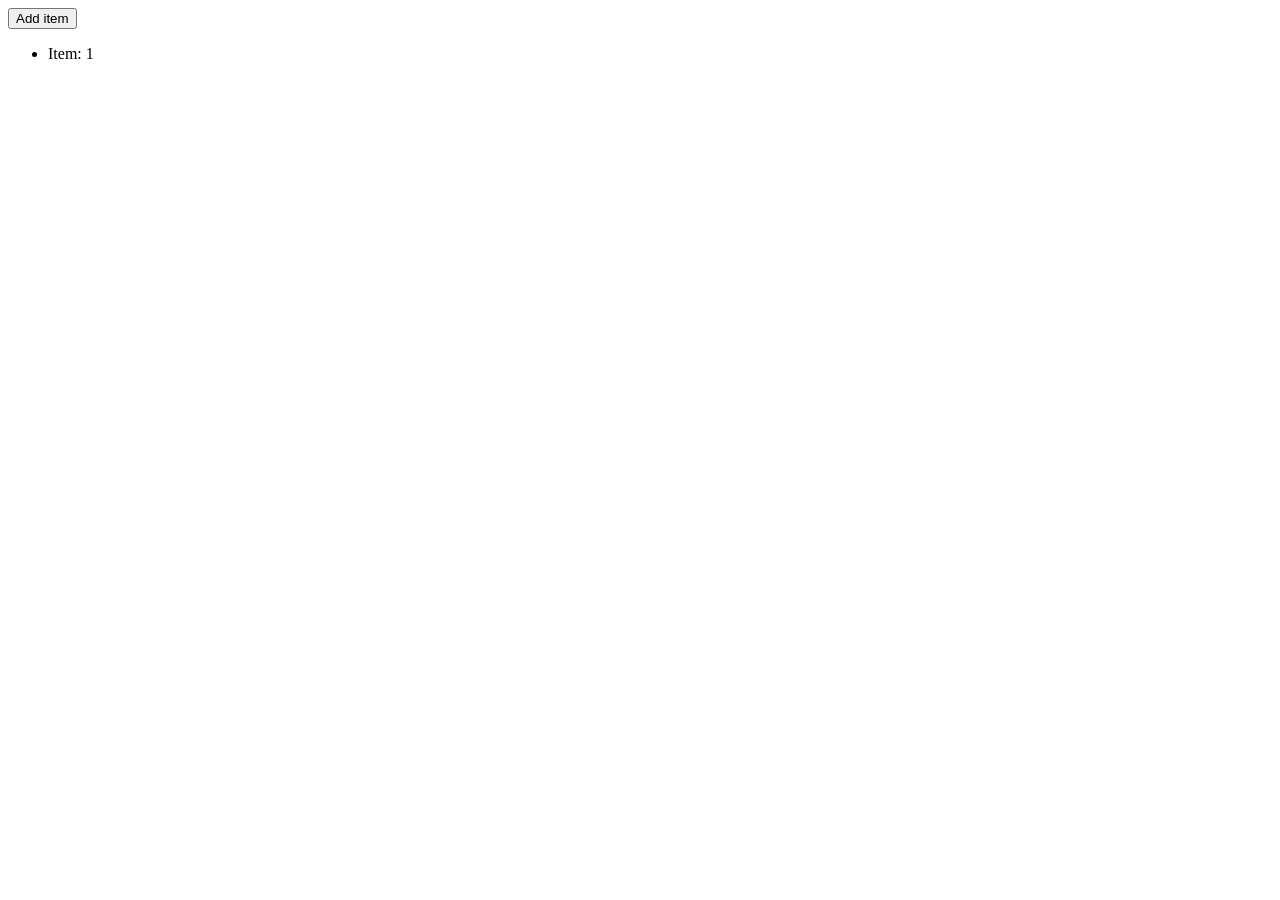
==== index.html @ 674bf066 "Initial core library" ====
<!DOCTYPE html>
<html lang="en">

<head>
	<meta charset="UTF-8">
	<meta http-equiv="X-UA-Compatible" content="IE=edge">
	<meta name="viewport" content="width=device-width, initial-scale=1.0">
	<title>Advance Todo List</title>
</head>

<body>
	<div id='root'></div>
	<script type="module" src='./index.js'></script>
</body>

</html>
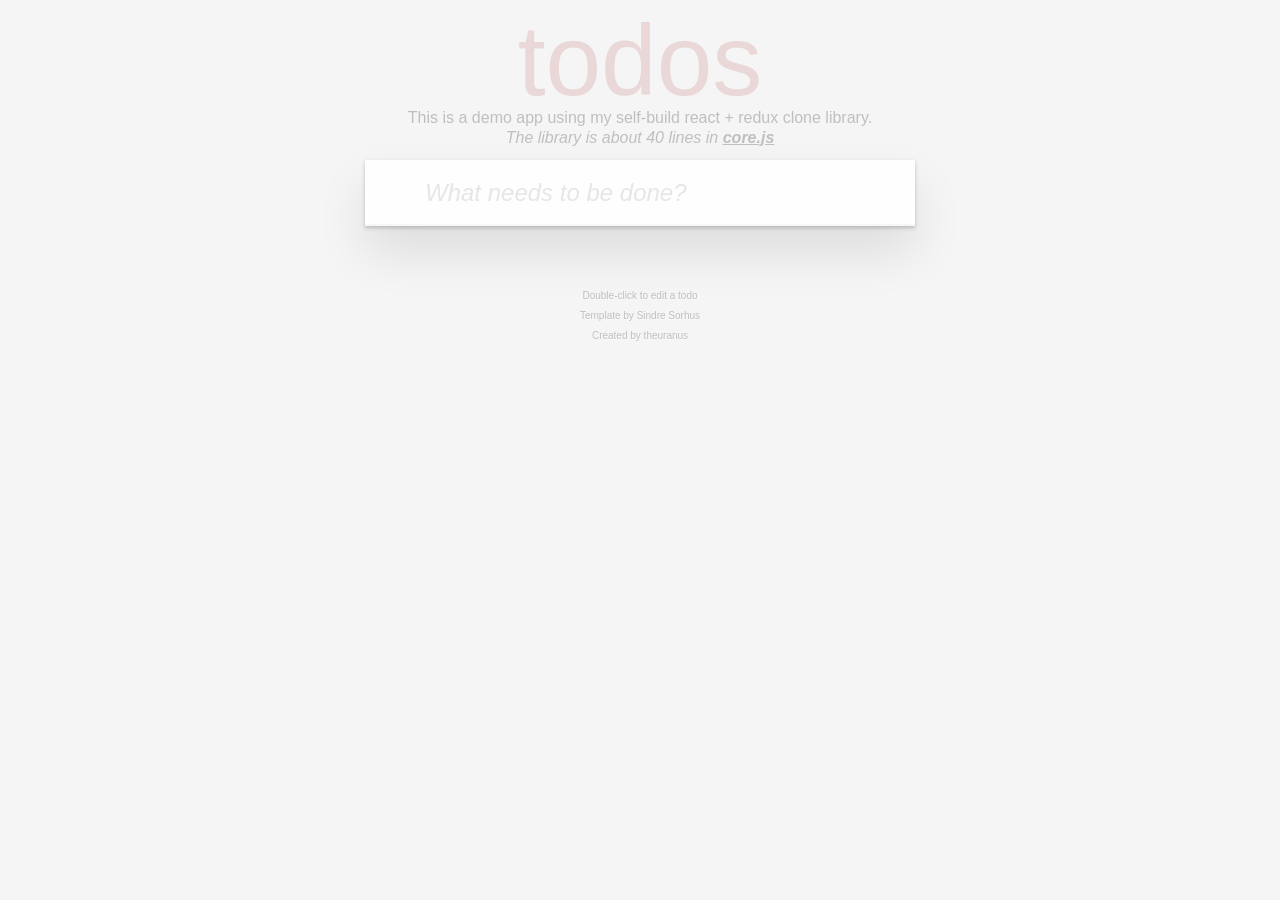
==== commit 2585f6e7: "Feat: Complete version@1.0.0" ====
--- a/index.html
+++ b/index.html
@@ -2,10 +2,11 @@
 <html lang="en">
 
 <head>
-	<meta charset="UTF-8">
-	<meta http-equiv="X-UA-Compatible" content="IE=edge">
-	<meta name="viewport" content="width=device-width, initial-scale=1.0">
+	<meta charset="utf-8">
+	<meta name="viewport" content="width=device-width, initial-scale=1">
 	<title>Advance Todo List</title>
+	<link rel="stylesheet" href="./css/base.css">
+	<link rel="stylesheet" href="./css/index.css">
 </head>
 
 <body>
--- a/css/base.css
+++ b/css/base.css
@@ -0,0 +1,141 @@
+hr {
+  margin: 20px 0;
+  border: 0;
+  border-top: 1px dashed #c5c5c5;
+  border-bottom: 1px dashed #f7f7f7;
+}
+
+.learn a {
+  font-weight: normal;
+  text-decoration: none;
+  color: #b83f45;
+}
+
+.learn a:hover {
+  text-decoration: underline;
+  color: #787e7e;
+}
+
+.learn h3,
+.learn h4,
+.learn h5 {
+  margin: 10px 0;
+  font-weight: 500;
+  line-height: 1.2;
+  color: #000;
+}
+
+.learn h3 {
+  font-size: 24px;
+}
+
+.learn h4 {
+  font-size: 18px;
+}
+
+.learn h5 {
+  margin-bottom: 0;
+  font-size: 14px;
+}
+
+.learn ul {
+  padding: 0;
+  margin: 0 0 30px 25px;
+}
+
+.learn li {
+  line-height: 20px;
+}
+
+.learn p {
+  font-size: 15px;
+  font-weight: 300;
+  line-height: 1.3;
+  margin-top: 0;
+  margin-bottom: 0;
+}
+
+#issue-count {
+  display: none;
+}
+
+.quote {
+  border: none;
+  margin: 20px 0 60px 0;
+}
+
+.quote p {
+  font-style: italic;
+}
+
+.quote p:before {
+  content: '“';
+  font-size: 50px;
+  opacity: 0.15;
+  position: absolute;
+  top: -20px;
+  left: 3px;
+}
+
+.quote p:after {
+  content: '”';
+  font-size: 50px;
+  opacity: 0.15;
+  position: absolute;
+  bottom: -42px;
+  right: 3px;
+}
+
+.quote footer {
+  position: absolute;
+  bottom: -40px;
+  right: 0;
+}
+
+.quote footer img {
+  border-radius: 3px;
+}
+
+.quote footer a {
+  margin-left: 5px;
+  vertical-align: middle;
+}
+
+.speech-bubble {
+  position: relative;
+  padding: 10px;
+  background: rgba(0, 0, 0, 0.04);
+  border-radius: 5px;
+}
+
+.speech-bubble:after {
+  content: '';
+  position: absolute;
+  top: 100%;
+  right: 30px;
+  border: 13px solid transparent;
+  border-top-color: rgba(0, 0, 0, 0.04);
+}
+
+.learn-bar > .learn {
+  position: absolute;
+  width: 272px;
+  top: 8px;
+  left: -300px;
+  padding: 10px;
+  border-radius: 5px;
+  background-color: rgba(255, 255, 255, 0.6);
+  transition-property: left;
+  transition-duration: 500ms;
+}
+
+@media (min-width: 899px) {
+  .learn-bar {
+    width: auto;
+    padding-left: 300px;
+  }
+
+  .learn-bar > .learn {
+    left: 8px;
+  }
+}
--- a/css/index.css
+++ b/css/index.css
@@ -0,0 +1,410 @@
+html,
+body {
+  margin: 0;
+  padding: 0;
+}
+
+button {
+  margin: 0;
+  padding: 0;
+  border: 0;
+  background: none;
+  font-size: 100%;
+  vertical-align: baseline;
+  font-family: inherit;
+  font-weight: inherit;
+  color: inherit;
+  -webkit-appearance: none;
+  appearance: none;
+  -webkit-font-smoothing: antialiased;
+  -moz-osx-font-smoothing: grayscale;
+}
+
+body {
+  font: 14px 'Helvetica Neue', Helvetica, Arial, sans-serif;
+  line-height: 1.4em;
+  background: #f5f5f5;
+  color: #4d4d4d;
+  min-width: 230px;
+  max-width: 550px;
+  margin: 0 auto;
+  -webkit-font-smoothing: antialiased;
+  -moz-osx-font-smoothing: grayscale;
+  font-weight: 300;
+}
+
+:focus {
+  outline: 0;
+}
+
+.hidden {
+  display: none;
+}
+
+.todoapp {
+  background: #fff;
+  margin: 160px 0 40px 0;
+  position: relative;
+  box-shadow: 0 2px 4px 0 rgba(0, 0, 0, 0.2), 0 25px 50px 0 rgba(0, 0, 0, 0.1);
+}
+
+.todoapp input::-webkit-input-placeholder {
+  font-style: italic;
+  font-weight: 300;
+  color: #e6e6e6;
+}
+
+.todoapp input::-moz-placeholder {
+  font-style: italic;
+  font-weight: 300;
+  color: #e6e6e6;
+}
+
+.todoapp input::input-placeholder {
+  font-style: italic;
+  font-weight: 300;
+  color: #e6e6e6;
+}
+
+.todoapp h1 {
+  position: absolute;
+  top: -192px;
+  width: 100%;
+  font-size: 100px;
+  font-weight: 100;
+  text-align: center;
+  color: rgba(175, 47, 47, 0.15);
+  -webkit-text-rendering: optimizeLegibility;
+  -moz-text-rendering: optimizeLegibility;
+  text-rendering: optimizeLegibility;
+}
+
+.todoapp .header p {
+  position: absolute;
+  top: -68px;
+  width: 100%;
+  font-size: 16px;
+  font-weight: 400;
+  text-align: center;
+  color: #bfbfbf;
+  -webkit-text-rendering: optimizeLegibility;
+  -moz-text-rendering: optimizeLegibility;
+  text-rendering: optimizeLegibility;
+}
+
+.todoapp .header p a {
+  color: inherit;
+}
+
+.todoapp .header p a:hover {
+  color: #3b82f6;
+}
+
+.new-todo,
+.edit {
+  position: relative;
+  margin: 0;
+  width: 100%;
+  font-size: 24px;
+  font-family: inherit;
+  font-weight: inherit;
+  line-height: 1.4em;
+  border: 0;
+  color: inherit;
+  padding: 6px;
+  border: 1px solid #999;
+  box-shadow: inset 0 -1px 5px 0 rgba(0, 0, 0, 0.2);
+  box-sizing: border-box;
+  -webkit-font-smoothing: antialiased;
+  -moz-osx-font-smoothing: grayscale;
+}
+
+.new-todo {
+  padding: 16px 16px 16px 60px;
+  border: none;
+  background: rgba(0, 0, 0, 0.003);
+  box-shadow: inset 0 -2px 1px rgba(0, 0, 0, 0.03);
+}
+
+.main {
+  position: relative;
+  z-index: 2;
+  border-top: 1px solid #e6e6e6;
+}
+
+.toggle-all {
+  width: 1px;
+  height: 1px;
+  border: none; /* Mobile Safari */
+  opacity: 0;
+  position: absolute;
+  right: 100%;
+  bottom: 100%;
+}
+
+.toggle-all + label {
+  width: 60px;
+  height: 34px;
+  font-size: 0;
+  position: absolute;
+  top: -52px;
+  left: -13px;
+  -webkit-transform: rotate(90deg);
+  transform: rotate(90deg);
+}
+
+.toggle-all + label:before {
+  content: '❯';
+  font-size: 22px;
+  color: #e6e6e6;
+  padding: 10px 27px 10px 27px;
+  cursor: pointer;
+}
+
+.toggle-all:checked + label:before {
+  color: #737373;
+}
+
+.todo-list {
+  margin: 0;
+  padding: 0;
+  list-style: none;
+}
+
+.todo-list li {
+  position: relative;
+  font-size: 24px;
+  border-bottom: 1px solid #ededed;
+}
+
+.todo-list li:last-child {
+  border-bottom: none;
+}
+
+.todo-list li.editing {
+  border-bottom: none;
+  padding: 0;
+}
+
+.todo-list li.editing .edit {
+  display: block;
+  width: 506px;
+  padding: 12px 16px;
+  margin: 0 0 0 43px;
+}
+
+.todo-list li.editing .view {
+  display: none;
+}
+
+.todo-list li .toggle {
+  text-align: center;
+  width: 40px;
+  /* auto, since non-WebKit browsers doesn't support input styling */
+  height: auto;
+  position: absolute;
+  top: 0;
+  bottom: 0;
+  margin: auto 0;
+  border: none; /* Mobile Safari */
+  -webkit-appearance: none;
+  appearance: none;
+  cursor: pointer;
+}
+
+.todo-list li .toggle {
+  opacity: 0;
+}
+
+.todo-list li .toggle + label {
+  /*
+		Firefox requires `#` to be escaped - https://bugzilla.mozilla.org/show_bug.cgi?id=922433
+		IE and Edge requires *everything* to be escaped to render, so we do that instead of just the `#` - https://developer.microsoft.com/en-us/microsoft-edge/platform/issues/7157459/
+	*/
+  background-image: url('data:image/svg+xml;utf8,%3Csvg%20xmlns%3D%22http%3A//www.w3.org/2000/svg%22%20width%3D%2240%22%20height%3D%2240%22%20viewBox%3D%22-10%20-18%20100%20135%22%3E%3Ccircle%20cx%3D%2250%22%20cy%3D%2250%22%20r%3D%2250%22%20fill%3D%22none%22%20stroke%3D%22%23ededed%22%20stroke-width%3D%223%22/%3E%3C/svg%3E');
+  background-repeat: no-repeat;
+  background-position: center left;
+}
+
+.todo-list li .toggle:checked + label {
+  background-image: url('data:image/svg+xml;utf8,%3Csvg%20xmlns%3D%22http%3A//www.w3.org/2000/svg%22%20width%3D%2240%22%20height%3D%2240%22%20viewBox%3D%22-10%20-18%20100%20135%22%3E%3Ccircle%20cx%3D%2250%22%20cy%3D%2250%22%20r%3D%2250%22%20fill%3D%22none%22%20stroke%3D%22%23bddad5%22%20stroke-width%3D%223%22/%3E%3Cpath%20fill%3D%22%235dc2af%22%20d%3D%22M72%2025L42%2071%2027%2056l-4%204%2020%2020%2034-52z%22/%3E%3C/svg%3E');
+}
+
+.todo-list li label {
+  word-break: break-all;
+  padding: 15px 15px 15px 60px;
+  display: block;
+  line-height: 1.2;
+  transition: color 0.4s;
+}
+
+.todo-list li.completed label {
+  color: #d9d9d9;
+  text-decoration: line-through;
+}
+
+.todo-list li .destroy {
+  display: none;
+  position: absolute;
+  top: 0;
+  right: 10px;
+  bottom: 0;
+  width: 40px;
+  height: 40px;
+  margin: auto 0;
+  font-size: 30px;
+  color: #cc9a9a;
+  margin-bottom: 11px;
+  transition: color 0.2s ease-out;
+}
+
+.todo-list li .destroy:hover {
+  color: #af5b5e;
+  cursor: pointer;
+}
+
+.todo-list li .destroy:after {
+  content: '×';
+}
+
+.todo-list li:hover .destroy {
+  display: block;
+}
+
+.todo-list li .edit {
+  display: none;
+}
+
+.todo-list li.editing:last-child {
+  margin-bottom: -1px;
+}
+
+.footer {
+  color: #777;
+  padding: 10px 15px;
+  height: 20px;
+  text-align: center;
+  border-top: 1px solid #e6e6e6;
+}
+
+.footer:before {
+  content: '';
+  position: absolute;
+  right: 0;
+  bottom: 0;
+  left: 0;
+  height: 50px;
+  overflow: hidden;
+  box-shadow: 0 1px 1px rgba(0, 0, 0, 0.2), 0 8px 0 -3px #f6f6f6,
+    0 9px 1px -3px rgba(0, 0, 0, 0.2), 0 16px 0 -6px #f6f6f6,
+    0 17px 2px -6px rgba(0, 0, 0, 0.2);
+}
+
+.todo-count {
+  float: left;
+  text-align: left;
+}
+
+.todo-count strong {
+  font-weight: 300;
+}
+
+.filters {
+  margin: 0;
+  padding: 0;
+  list-style: none;
+  position: absolute;
+  right: 0;
+  left: 0;
+}
+
+.filters li {
+  display: inline;
+}
+
+.filters li a {
+  color: inherit;
+  margin: 3px;
+  padding: 3px 7px;
+  text-decoration: none;
+  border: 1px solid transparent;
+  border-radius: 3px;
+  text-transform: capitalize;
+}
+
+.filters li a:hover {
+  border-color: rgba(175, 47, 47, 0.1);
+}
+
+.filters li a.selected {
+  border-color: rgba(175, 47, 47, 0.2);
+}
+
+.clear-completed,
+html .clear-completed:active {
+  float: right;
+  position: relative;
+  line-height: 20px;
+  text-decoration: none;
+  cursor: pointer;
+}
+
+.clear-completed:hover {
+  text-decoration: underline;
+}
+
+.info {
+  margin: 65px auto 0;
+  color: #bfbfbf;
+  font-size: 10px;
+  text-shadow: 0 1px 0 rgba(255, 255, 255, 0.5);
+  text-align: center;
+}
+
+.info p {
+  line-height: 1;
+}
+
+.info a {
+  color: inherit;
+  text-decoration: none;
+  font-weight: 400;
+}
+
+.info a:hover {
+  text-decoration: underline;
+}
+
+/*
+	Hack to remove background from Mobile Safari.
+	Can't use it globally since it destroys checkboxes in Firefox
+*/
+@media screen and (-webkit-min-device-pixel-ratio: 0) {
+  .toggle-all,
+  .todo-list li .toggle {
+    background: none;
+  }
+
+  .todo-list li .toggle {
+    height: 40px;
+  }
+}
+
+@media (max-width: 430px) {
+  .footer {
+    height: 50px;
+  }
+
+  .filters {
+    bottom: 10px;
+  }
+}
+
+@media (max-width: 465px) {
+  .todoapp .header p {
+    top: -84px;
+  }
+  .todoapp .header h1 {
+    top: -206px;
+  }
+}
